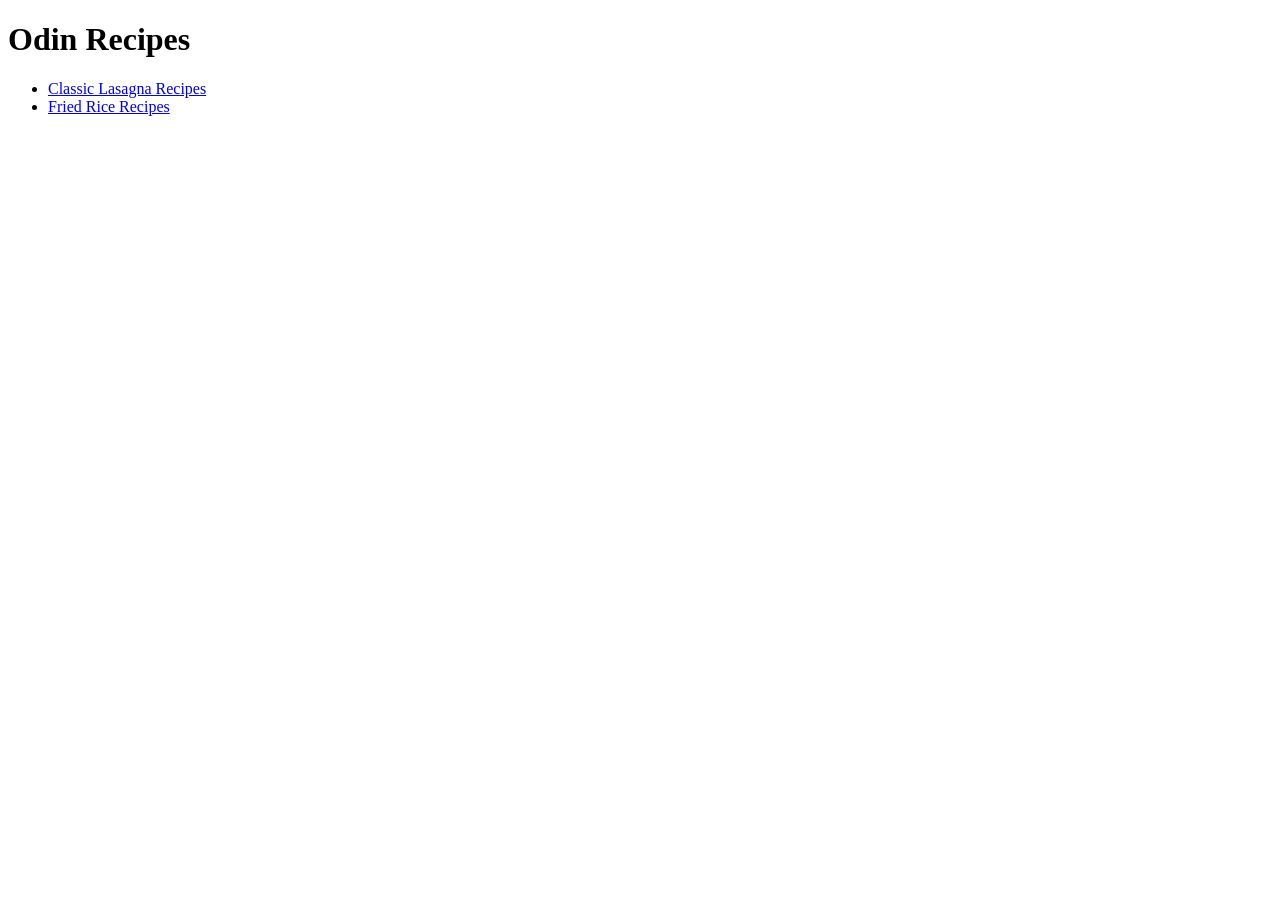
==== index.html @ 732e7778 "Complete Odin Recipes project HTML structure" ====
<!DOCTYPE html>
<html lang="en">
<head>
    <meta charset="UTF-8">
    <meta name="viewport" content="width=device-width, initial-scale=1.0">
    <title>Odin Recipes</title>
</head>
<body>
    <h1>Odin Recipes</h1>
    <ul>
        <li><a href="./recipes/lasagna.html">Classic Lasagna Recipes</a></li>
        <li><a href="./recipes/fried-rice.html">Fried Rice Recipes</a></li>
    </ul>
</body>
</html>
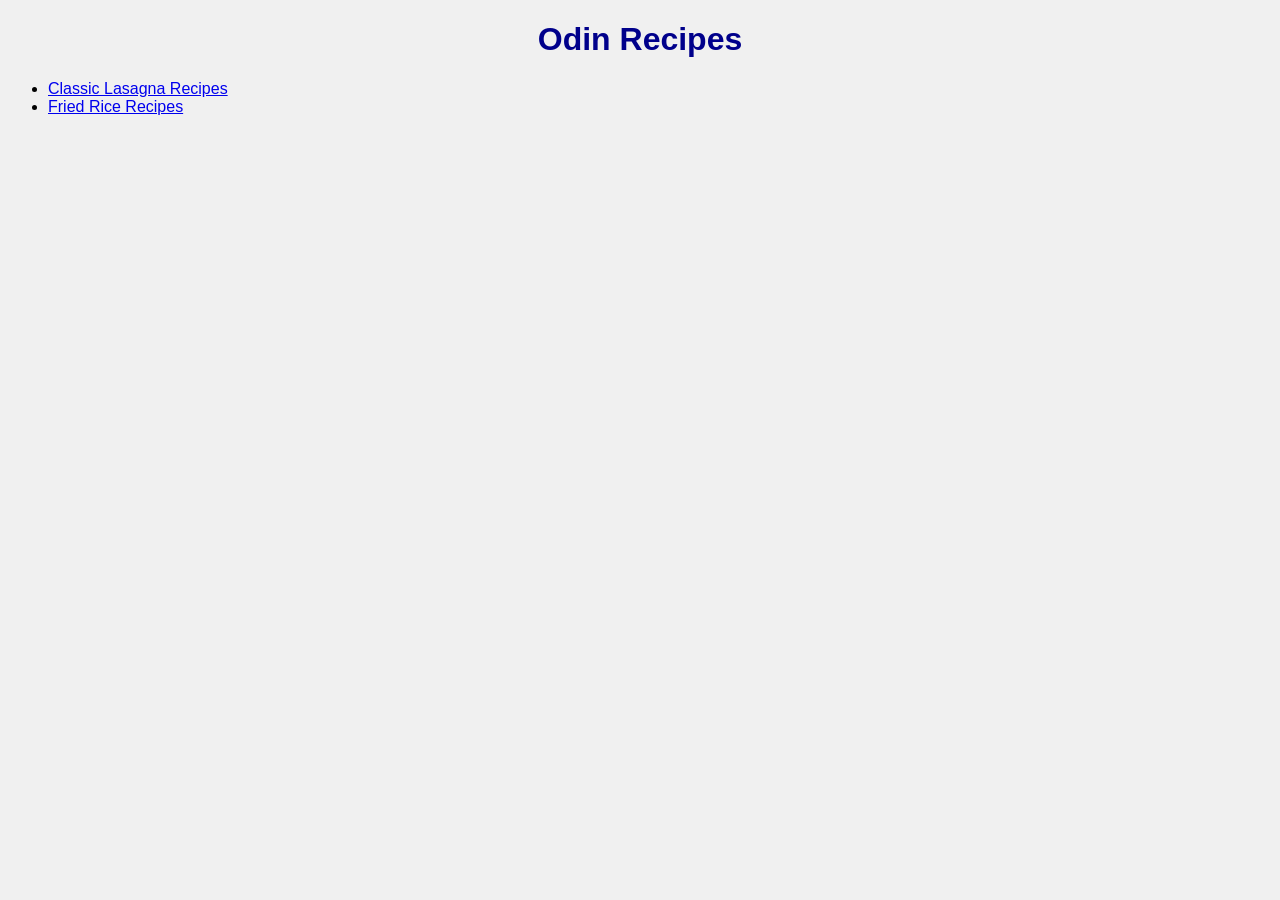
==== commit 1c1967ca: "Add css styling to recipes" ====
--- a/index.html
+++ b/index.html
@@ -3,6 +3,7 @@
 <head>
     <meta charset="UTF-8">
     <meta name="viewport" content="width=device-width, initial-scale=1.0">
+    <link rel="stylesheet" href="styles.css">
     <title>Odin Recipes</title>
 </head>
 <body>
--- a/styles.css
+++ b/styles.css
@@ -0,0 +1,9 @@
+body {
+    background-color: #f0f0f0;
+    font-family: sans-serif;
+}
+
+h1 {
+    color: darkblue;
+    text-align: center;
+}
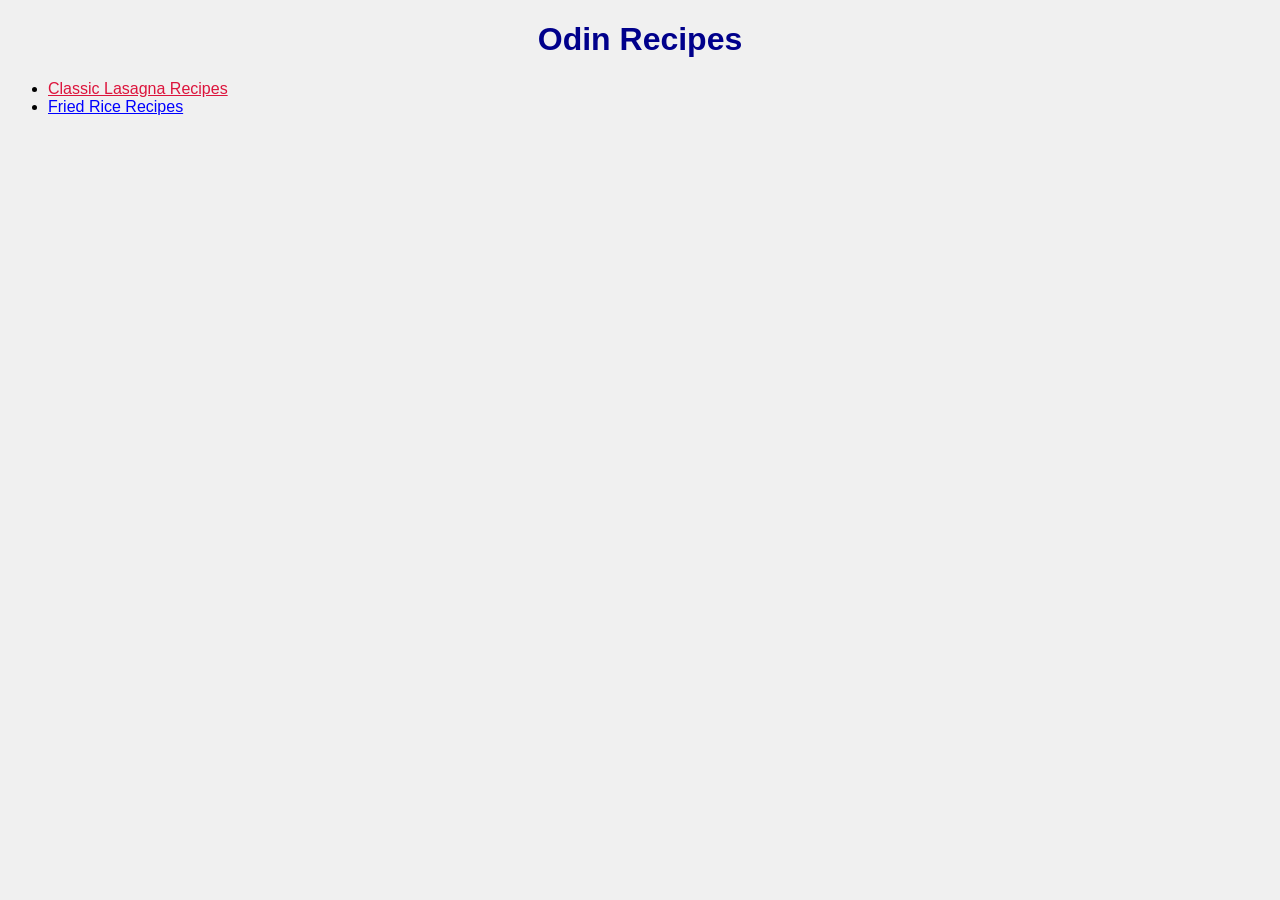
==== commit 06354399: "Practice CSS cascade, specificity, and inheritance" ====
--- a/index.html
+++ b/index.html
@@ -9,7 +9,7 @@
 <body>
     <h1>Odin Recipes</h1>
     <ul>
-        <li><a href="./recipes/lasagna.html">Classic Lasagna Recipes</a></li>
+        <li><a href="./recipes/lasagna.html" class="favorite">Classic Lasagna Recipes</a></li>
         <li><a href="./recipes/fried-rice.html">Fried Rice Recipes</a></li>
     </ul>
 </body>
--- a/styles.css
+++ b/styles.css
@@ -6,4 +6,12 @@
 h1 {
     color: darkblue;
     text-align: center;
+}
+
+a {
+    color: blue;
+}
+
+.favorite {
+    color: crimson;
 }
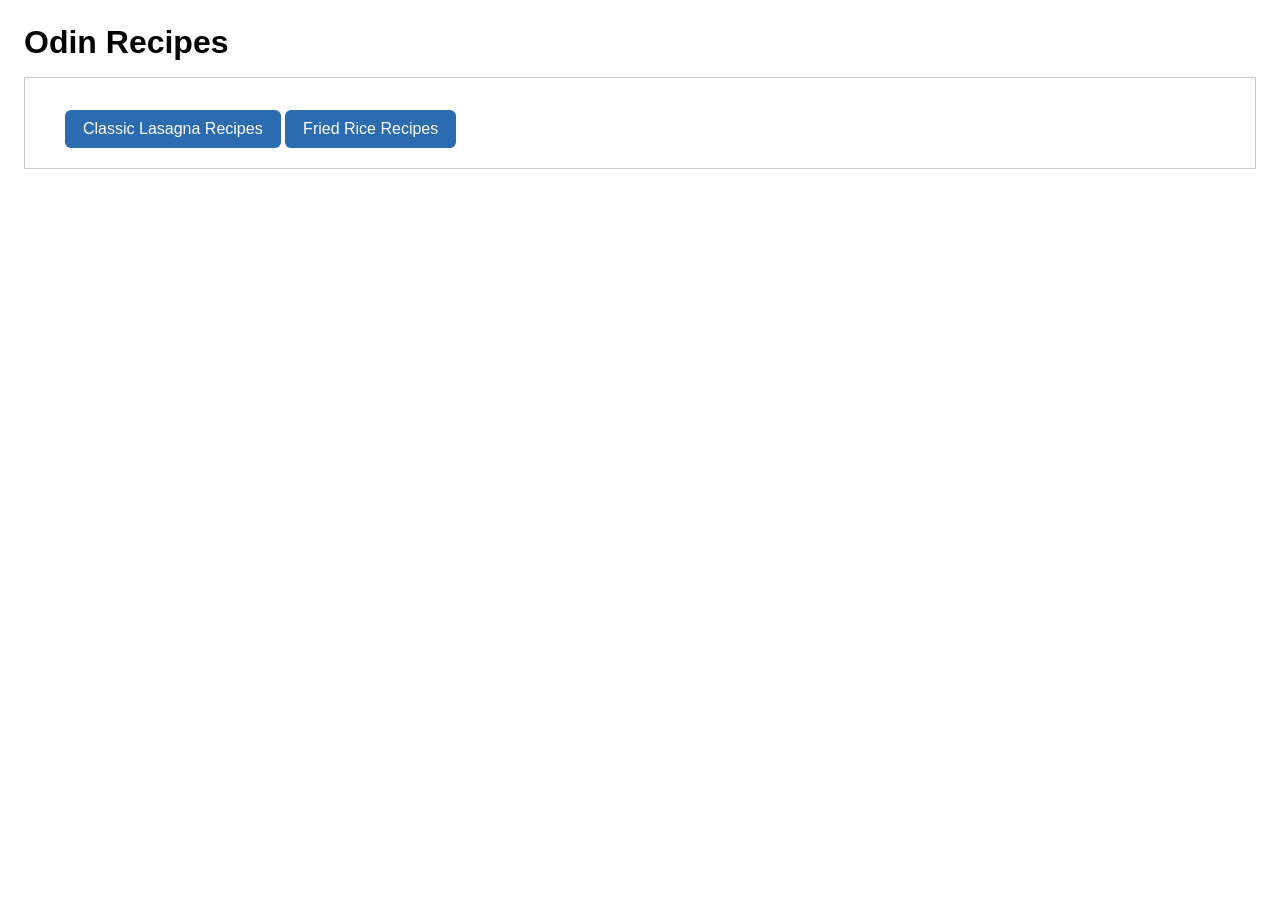
==== commit cf62775b: "Format links into inline-block buttons" ====
--- a/index.html
+++ b/index.html
@@ -10,7 +10,7 @@
     <h1>Odin Recipes</h1>
     <ul>
         <li><a href="./recipes/lasagna.html" class="favorite">Classic Lasagna Recipes</a></li>
-        <li><a href="./recipes/fried-rice.html">Fried Rice Recipes</a></li>
+        <li><a href="./recipes/fried-rice.html" class="favorite">Fried Rice Recipes</a></li>
     </ul>
 </body>
 </html>
--- a/styles.css
+++ b/styles.css
@@ -1,17 +1,42 @@
+* {
+    box-sizing: border-box;
+    margin: 0;
+    padding: 0;
+}
+
 body {
-    background-color: #f0f0f0;
-    font-family: sans-serif;
+    font-family: Arial, sans-serif;
+    padding: 24px;
+    margin: 0;
+    background-color: f4f4f9;
 }
 
 h1 {
-    color: darkblue;
-    text-align: center;
+    margin-bottom: 16px;
 }
 
 a {
-    color: blue;
+    display: inline-block;
+    padding: 10px 18px;
+    background-color: #2b6cb0;
+    color: white;
+    text-decoration: none;
+    border-radius: 6px;
+    margin-top: 12px;
 }
 
-.favorite {
-    color: crimson;
+a:hover {
+    background-color: #2c5282
+}
+
+ul {
+    background-color: white;
+    border: 1px solid #cccccc;
+    padding: 20px 40px; 
+    margin-top: 10px ;
+}
+
+li {
+    display: inline;
+    margin-bottom: 8px;
 }
